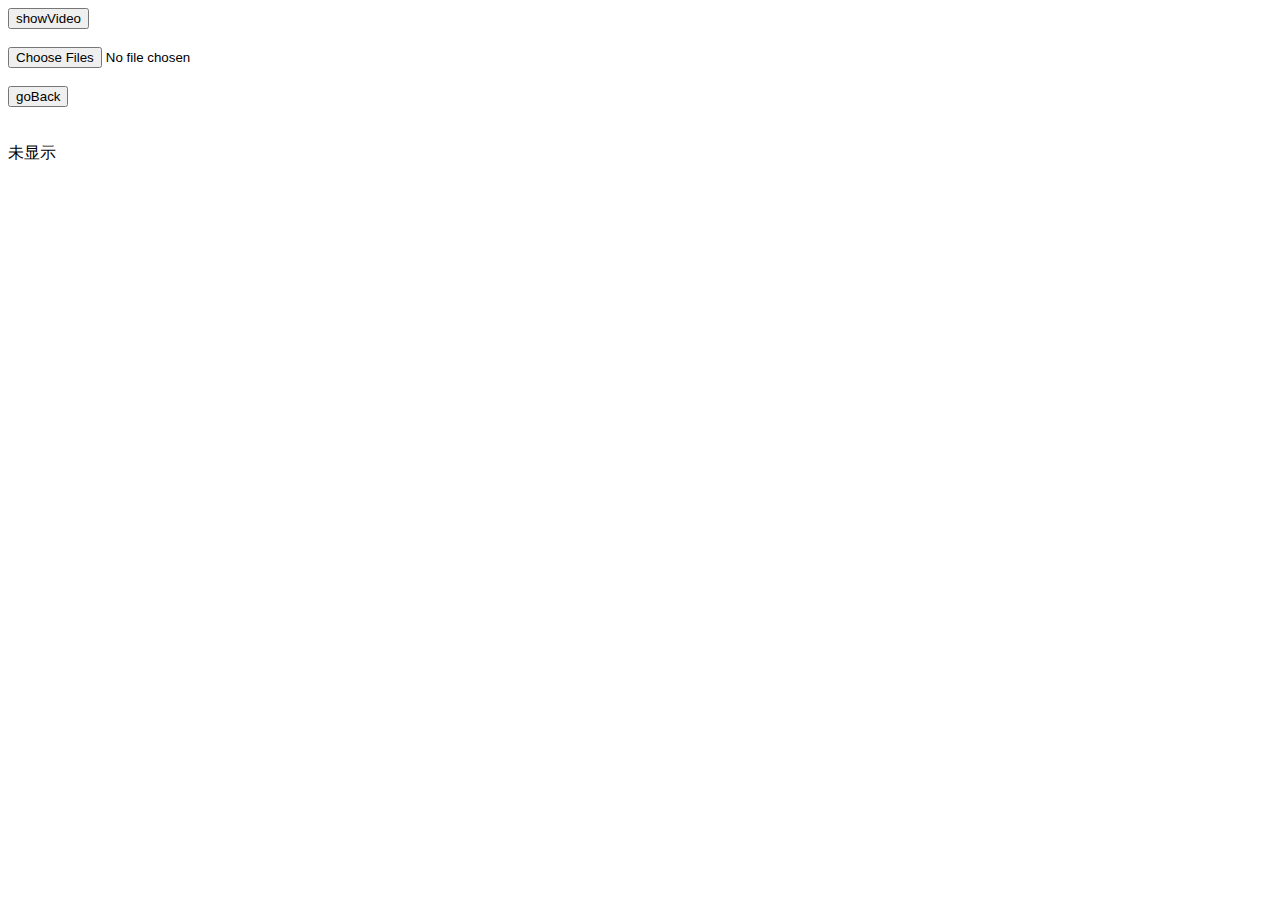
==== app/src/main/assets/test.html @ 5a1aa492 "update" ====
<!DOCTYPE html
        PUBLIC "-//W3C//DTD XHTML 1.0 Transitional//EN"
        "http://www.w3.org/TR/xhtml1/DTD/xhtml1-transitional.dtd">
<html xmlns="http://www.w3.org/1999/xhtml">

<head>
    <style type="text/css">
      .wwimg{
        width: 100px;
        height: auto;
        display: block;
      }
    </style>
    <script type="text/javascript">

        function showVideo(){
            android.showAd("callbackfun");
        }

        function callbackfun(posid,logType){
            var desc=document.querySelector("#desc");
            var msgStr="none";
            if(logType=="12"){
                msgStr = "视频加载成功";

            }else if(logType=="5"){
                msgStr = "视频曝光成功";

            }else if(logType=="6"){
                msgStr = "视频播放完成关闭";

            }else if(logType=="7"){
                msgStr = "视频广告点击";

            }else if(logType=="8"){
                msgStr = "视频奖励";

            }else if(logType=="11"){
                msgStr = "视频播放失败";

            }

            desc.innerHTML = msgStr;

            android.printLog(msgStr);

        }

        function goBack(){
            android.goBack();
        }

        function xmActivityRefresh(){
            console.log("返回上一个页面刷新后，回调成功");
        }

        function takePhoto(){
            android.takePhoto();
        }

        function takeCamera(){
            android.takeCamera();
        }

        window.onload=function(){
              const upload_btn = document.querySelector('#upload_btn')
              const addImgFn = (url) => {
                let img = document.createElement('img')
                img.src = url
                img.setAttribute('class', 'wwimg')
                document.body.appendChild(img)
              }
              upload_btn.onchange = function (e) {
                const files = this.files
                for (const iterator of files) {
                  console.log(iterator)
                  const url = window.URL.createObjectURL(iterator)
                  console.log(url)
                  // 添加到body
                  addImgFn(url)
                }
              }
        }


    </script>
    <meta http-equiv="Content-Type" content="text/html; charset=utf-8"/>

</head>

<body>

<div>
    <button onclick="showVideo()">showVideo</button>
</div>
<br>
<div>
<!--    <input class="upload-input"  accept="image/*" multiple required type="file">-->
    <input type="file" accept="image/*" multiple="multiple" name="" id="upload_btn">
</div>

<br>
<div>
    <button onclick="goBack()">goBack</button>
</div>
<br><br>
<div id="desc">未显示</div>

</body>

</html>
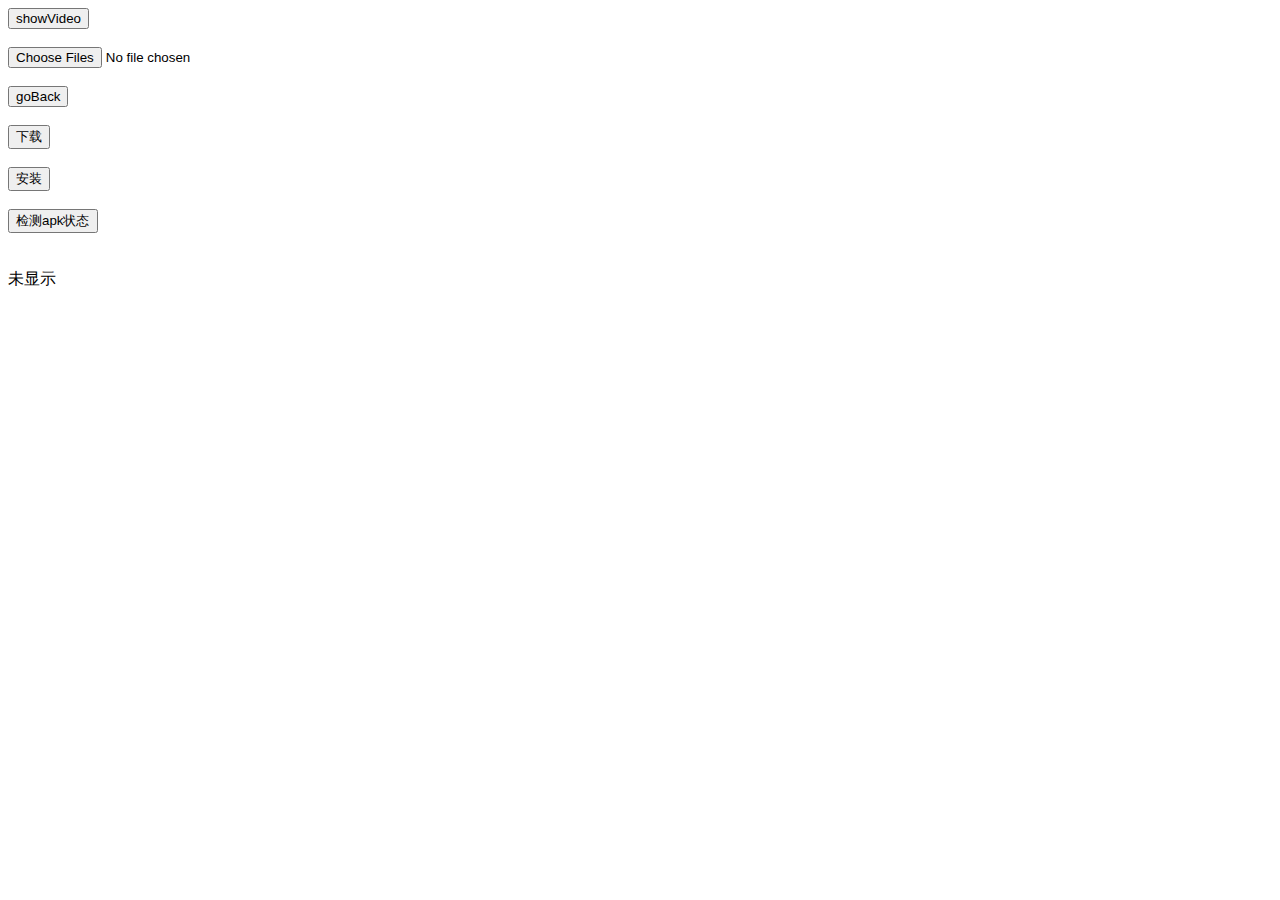
==== commit d35b0de8: "first commit" ====
--- a/app/src/main/assets/test.html
+++ b/app/src/main/assets/test.html
@@ -10,8 +10,11 @@
         height: auto;
         display: block;
       }
+
+
     </style>
     <script type="text/javascript">
+
 
         function showVideo(){
             android.showAd("callbackfun");
@@ -82,6 +85,76 @@
               }
         }
 
+       function download(){
+            var params='{"url":"http://gamefilecdn.adspools.cn/downloadfile/app/push-release.apk","pkg":"com.cg.caige"}'
+            android.customCall(3,params)
+        }
+
+        function validateApk(){
+            var params='{"pkg":"com.cg.caige"}'
+            android.customCall(5,params)
+        }
+
+        function notifyDownStated(pkg,state,progress){
+
+            var str="fileName={0}，state={1},progress={2} ";
+            switch(state){
+                case 1:
+                    str=str.format(pkg,"开始下载 "+state,progress);
+                    break;
+                case 2:
+                    str=str.format(pkg,"开始中 "+state,progress);
+                    break;
+                case 3:
+                    str=str.format(pkg,"下载成功 "+state,progress);
+                    break;
+                case 4:
+                    str=str.format(pkg,"下载失败 "+state,progress);
+                    break;
+                case 5:
+                    var params='{"pkg":"com.cg.caige"}'
+                    android.customCall(4,params)
+                    str=str.format(pkg,"安装成功 "+state,progress);
+                    break;
+                case 6:
+                    str=str.format(pkg,"已下载 "+state,progress);
+                    break;
+                case 7:
+                    str=str.format(pkg,"已安装 "+state,progress);
+                    break;
+                case 8:
+                    str=str.format(pkg,"未下载 "+state,progress);
+                    break;
+            }
+            document.querySelector("#desc").innerHTML=str;
+
+        }
+
+        String.prototype.format = function(args) {
+            var result = this;
+            if (arguments.length < 1) {
+                return result;
+            }
+
+            var data = arguments;		//如果模板参数是数组
+            if (arguments.length == 1 && typeof (args) == "object") {
+                //如果模板参数是对象
+                data = args;
+            }
+            for (var key in data) {
+                var value = data[key];
+                if (undefined != value) {
+                    result = result.replace("{" + key + "}", value);
+                }
+            }
+            return result;
+        }
+
+    function customCalltest(){
+        var params='{"pkg":"com.cg.caige"}'
+        android.customCall(4,params)
+    }
+
 
     </script>
     <meta http-equiv="Content-Type" content="text/html; charset=utf-8"/>
@@ -95,7 +168,7 @@
 </div>
 <br>
 <div>
-<!--    <input class="upload-input"  accept="image/*" multiple required type="file">-->
+    <!--    <input class="upload-input"  accept="image/*" multiple required type="file">-->
     <input type="file" accept="image/*" multiple="multiple" name="" id="upload_btn">
 </div>
 
@@ -103,9 +176,23 @@
 <div>
     <button onclick="goBack()">goBack</button>
 </div>
+<br>
+<div>
+    <button onclick="download()">下载</button>
+</div>
+<br>
+<div>
+    <button onclick="javascript:customCalltest()">安装</button>
+</div>
+<br>
+<div>
+    <button onclick="validateApk()">检测apk状态</button>
+</div>
+
 <br><br>
 <div id="desc">未显示</div>
 
+<br>
 </body>
 
 </html>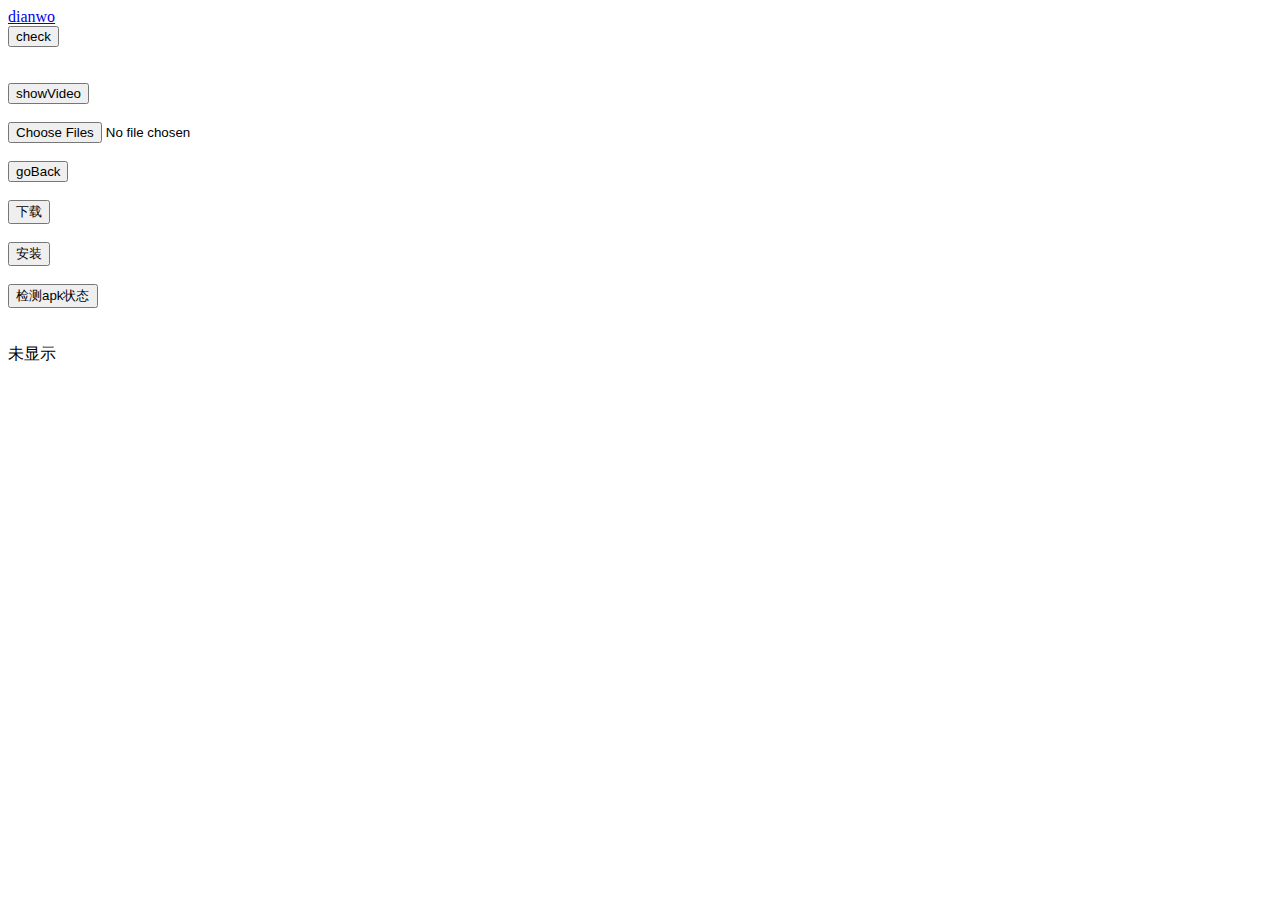
==== commit 38f305dc: "1.6.8" ====
--- a/app/src/main/assets/test.html
+++ b/app/src/main/assets/test.html
@@ -10,6 +10,8 @@
         height: auto;
         display: block;
       }
+
+
 
 
     </style>
@@ -97,7 +99,7 @@
 
         function notifyDownStated(pkg,state,progress){
 
-            var str="fileName={0}，state={1},progress={2} ";
+            var str="pkg={0}，state={1},progress={2} ";
             switch(state){
                 case 1:
                     str=str.format(pkg,"开始下载 "+state,progress);
@@ -155,6 +157,10 @@
         android.customCall(4,params)
     }
 
+    function toHref(){
+        window.location.href='forumweb/task/index.html';
+        window.location.reload="forumweb/task/index.html";
+    }
 
     </script>
     <meta http-equiv="Content-Type" content="text/html; charset=utf-8"/>
@@ -164,6 +170,14 @@
 <body>
 
 <div>
+    <a href="forumweb/task/index.html">dianwo</a>
+    <br>
+    <button onclick="toHref()">check</button>
+</div>
+<br>
+<br>
+
+<div>
     <button onclick="showVideo()">showVideo</button>
 </div>
 <br>
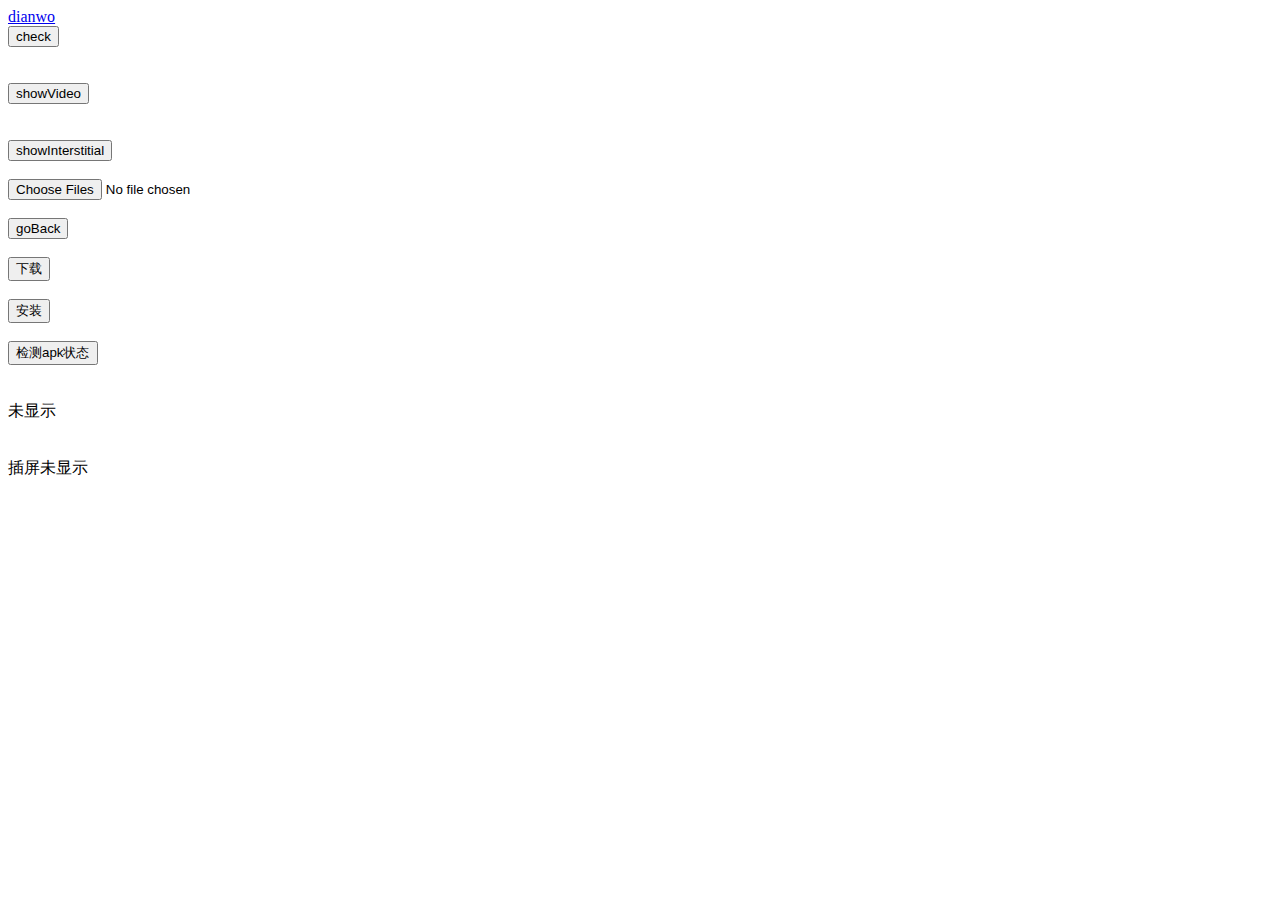
==== commit 0bd2c025: "Release 1.8.1" ====
--- a/app/src/main/assets/test.html
+++ b/app/src/main/assets/test.html
@@ -14,6 +14,7 @@
 
 
 
+
     </style>
     <script type="text/javascript">
 
@@ -22,7 +23,39 @@
             android.showAd("callbackfun");
         }
 
-        function callbackfun(posid,logType){
+        function showInterstitial(){
+            android.showInterstitial("callbackfunInterstitial");
+        }
+
+        function callbackfunInterstitial(posId,logType,ecpm){
+            var desc=document.querySelector("#desc_inter");
+            var msgStr="none";
+            if(logType=="12"){
+                msgStr = "插屏加载成功";
+
+            }else if(logType=="5"){
+                msgStr = "插屏曝光成功";
+
+            }else if(logType=="6"){
+                msgStr = "插屏播放完成关闭";
+
+            }else if(logType=="7"){
+                msgStr = "插屏广告点击";
+
+            }else if(logType=="8"){
+                msgStr = "视频奖励";
+
+            }else if(logType=="11"){
+                msgStr = "插屏播放失败";
+
+            }else if(logType=="13"){
+                msgStr = "插屏未加载";
+            }
+            desc.innerHTML = msgStr;
+            android.printLog(msgStr);
+        }
+
+        function callbackfun(posid,logType,ecpm){
             var desc=document.querySelector("#desc");
             var msgStr="none";
             if(logType=="12"){
@@ -43,6 +76,8 @@
             }else if(logType=="11"){
                 msgStr = "视频播放失败";
 
+            }else if(logType=="13"){
+                msgStr = "视频未加载";
             }
 
             desc.innerHTML = msgStr;
@@ -88,12 +123,12 @@
         }
 
        function download(){
-            var params='{"url":"http://gamefilecdn.adspools.cn/downloadfile/app/push-release.apk","pkg":"com.cg.caige"}'
+            var params='{"url":"http://gamefilecdn.adspools.cn/downloadfile/app/xyct-release.apk","pkg":"com.restaurant.mobi"}'
             android.customCall(3,params)
         }
 
         function validateApk(){
-            var params='{"pkg":"com.cg.caige"}'
+            var params='{"pkg":"com.restaurant.mobi"}'
             android.customCall(5,params)
         }
 
@@ -114,7 +149,7 @@
                     str=str.format(pkg,"下载失败 "+state,progress);
                     break;
                 case 5:
-                    var params='{"pkg":"com.cg.caige"}'
+                    var params='{"pkg":"com.restaurant.mobi"}'
                     android.customCall(4,params)
                     str=str.format(pkg,"安装成功 "+state,progress);
                     break;
@@ -153,7 +188,7 @@
         }
 
     function customCalltest(){
-        var params='{"pkg":"com.cg.caige"}'
+        var params='{"pkg":"com.restaurant.mobi"}'
         android.customCall(4,params)
     }
 
@@ -162,6 +197,7 @@
         window.location.reload="forumweb/task/index.html";
     }
 
+
     </script>
     <meta http-equiv="Content-Type" content="text/html; charset=utf-8"/>
 
@@ -181,6 +217,11 @@
     <button onclick="showVideo()">showVideo</button>
 </div>
 <br>
+<br>
+<div>
+    <button onclick="showInterstitial()">showInterstitial</button>
+</div>
+<br>
 <div>
     <!--    <input class="upload-input"  accept="image/*" multiple required type="file">-->
     <input type="file" accept="image/*" multiple="multiple" name="" id="upload_btn">
@@ -206,6 +247,9 @@
 <br><br>
 <div id="desc">未显示</div>
 
+<br><br>
+<div id="desc_inter">插屏未显示</div>
+
 <br>
 </body>
 
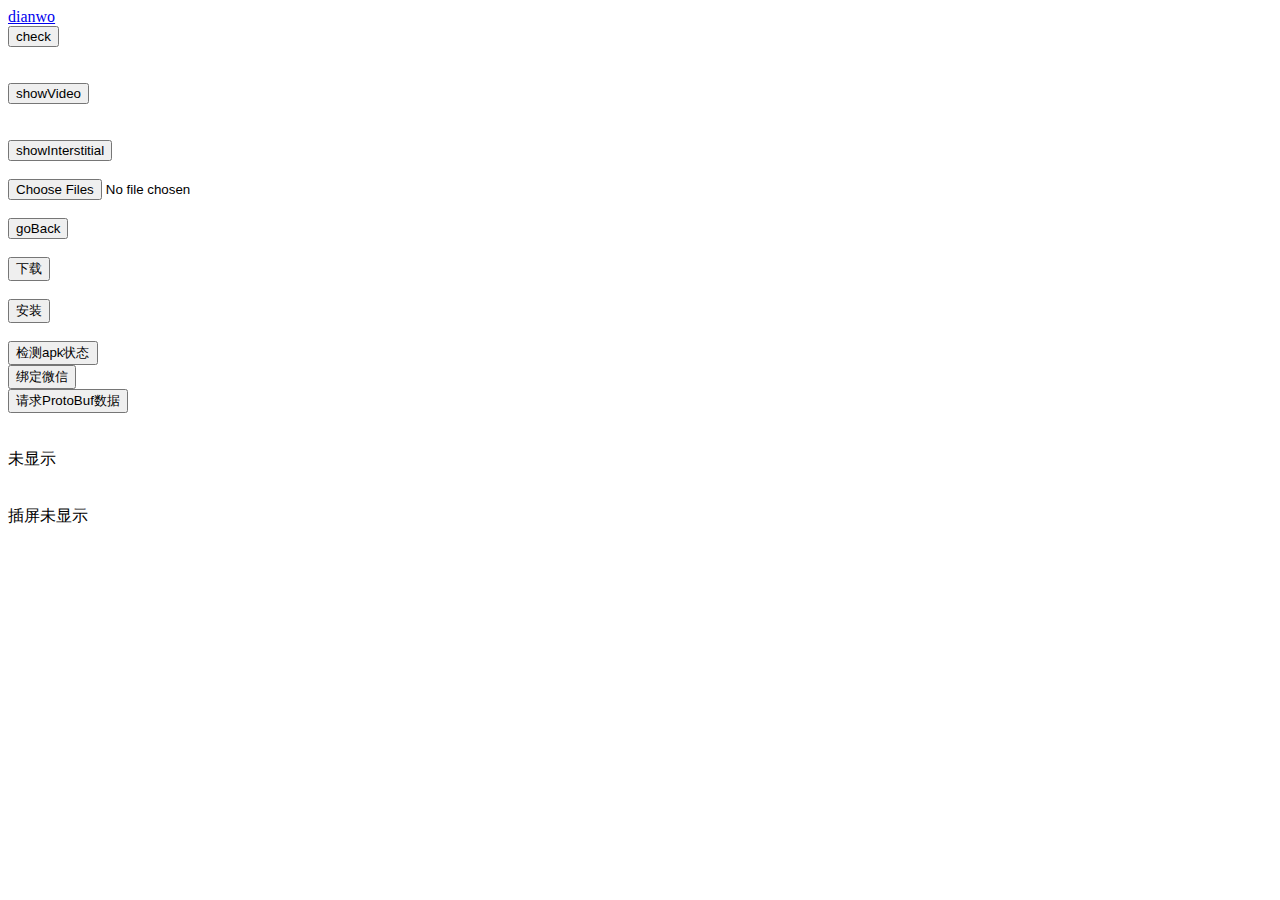
==== commit 2b56d6a4: "relase 1.9.2" ====
--- a/app/src/main/assets/test.html
+++ b/app/src/main/assets/test.html
@@ -10,6 +10,10 @@
         height: auto;
         display: block;
       }
+
+
+
+
 
 
 
@@ -197,6 +201,33 @@
         window.location.reload="forumweb/task/index.html";
     }
 
+    function wxBoundResult(params){
+        document.querySelector("#desc").innerHTML=params;
+    }
+
+
+    function protobufResult(bytes){
+        var arrayUint8=hexStr2Bytes(bytes);
+        document.querySelector("#desc").innerHTML=arrayUint8.toString();
+    }
+
+
+    function hexStr2Bytes(hexString) {
+        hexString = hexString.toUpperCase();
+        var length = hexString.length / 2;
+        var buff = new Uint8Array(length);
+        for (i = 0; i < length; i++) {
+            var pos = i * 2;
+            buff[i] = charToByte(hexString.charAt(pos)) << 4 | charToByte(hexString.charAt(pos+1));
+        }
+        return buff;
+    }
+
+    function charToByte(c) {
+        return "0123456789ABCDEF".charAt(c);
+    }
+
+
 
     </script>
     <meta http-equiv="Content-Type" content="text/html; charset=utf-8"/>
@@ -244,6 +275,14 @@
     <button onclick="validateApk()">检测apk状态</button>
 </div>
 
+<div>
+    <button onclick="android.customCall(8,'')">绑定微信</button>
+</div>
+
+<div>
+    <button onclick="android.requestProtobuf()">请求ProtoBuf数据</button>
+</div>
+
 <br><br>
 <div id="desc">未显示</div>
 
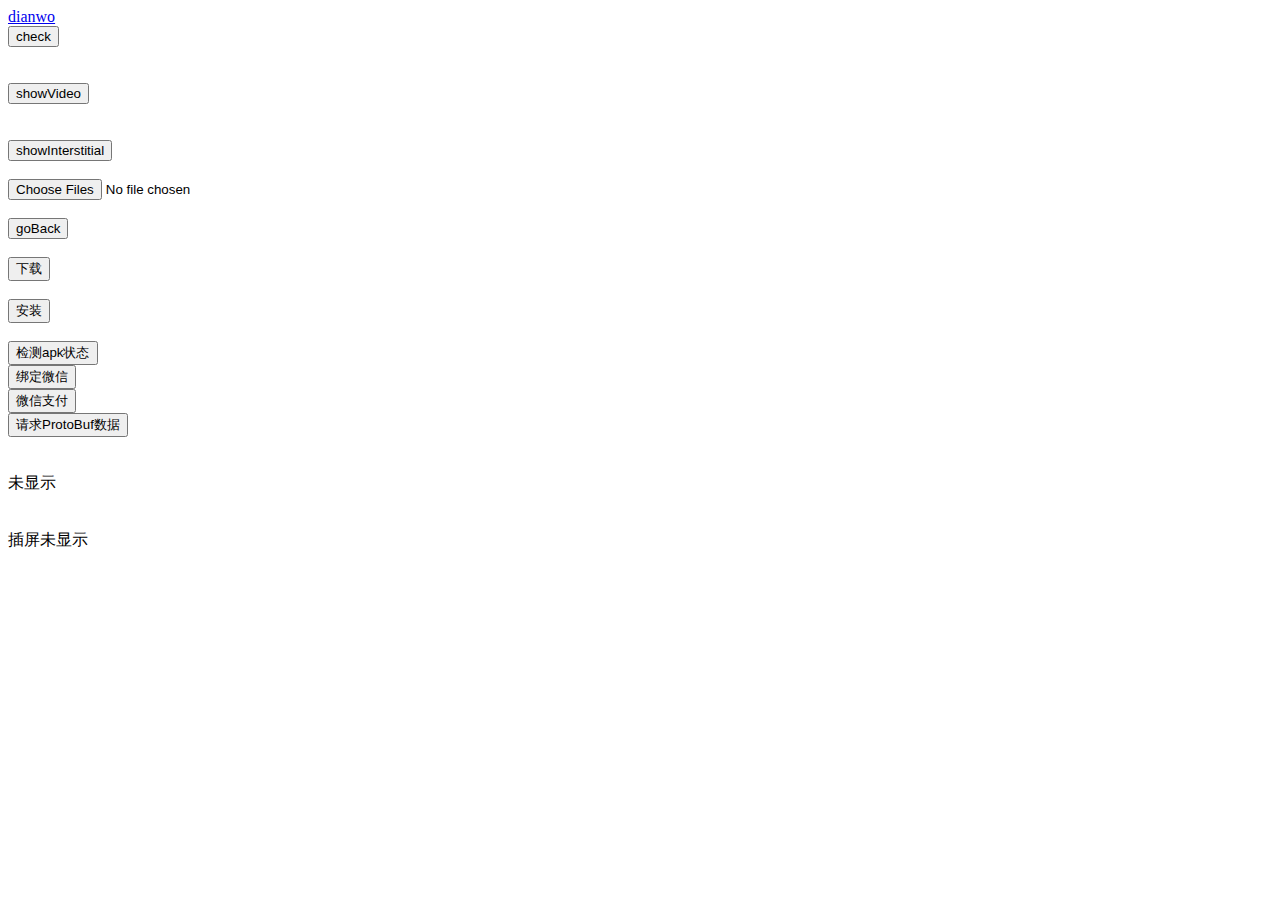
==== commit 0155422c: "支持微信支付 修复试玩任务缓存问题 支持链式子线程和UI线程切换执行" ====
--- a/app/src/main/assets/test.html
+++ b/app/src/main/assets/test.html
@@ -227,7 +227,24 @@
         return "0123456789ABCDEF".charAt(c);
     }
 
-
+    function wxPay(){
+        var str={
+            "appid": "wxe420bdf1b73df10f" ,
+            "noncestr": "20211013114434608111433865363456" ,
+            "package": "Sign=WXPay" ,
+            "partnerid": "1598042261" ,
+            "prepayid": "wx131144346840937d6439b9a9a368910000" ,
+            "sign": "OWT4y4JFgrugF+KA5UAF9qTUvNX/9y7qMkX9Y8XkE5nyyMjUQVrpkK/QC7t9F0Tt88OTo+Z3JyCVnNN0tYbiCoRWIvy+y6XLQ7G+sy0Vzud4/ijDmVA1lOUGOv5hMxdeddDDe0JBaH8LbpD/dy7Ky+dvsc5Ndvb5pYtDrhbBpkG4IlLLk3VjfOL2/uEsYOivfWnunu4V4AWRzcwOLqSkCuDK0pSTfMQsPj8qDahNtjon888X2urL1Gv0s8wkvqw94lasTyUJR9JS7JvDLgZdlZIUJhJQCf+qzD1GABbkkunvNyr0YaFzDU+V0y1mUq/duh/lEDue+yj0okJHEGXFQA==" ,
+            "timestamp": "1634096674"
+        };
+
+        android.customCall(14,JSON.stringify(str));
+    }
+
+    function wxPayResult(code){
+        document.querySelector("#desc").innerHTML="wx result code="+code;
+
+    }
 
     </script>
     <meta http-equiv="Content-Type" content="text/html; charset=utf-8"/>
@@ -280,6 +297,9 @@
 </div>
 
 <div>
+    <button onclick="wxPay()">微信支付</button>
+</div>
+<div>
     <button onclick="android.requestProtobuf()">请求ProtoBuf数据</button>
 </div>
 
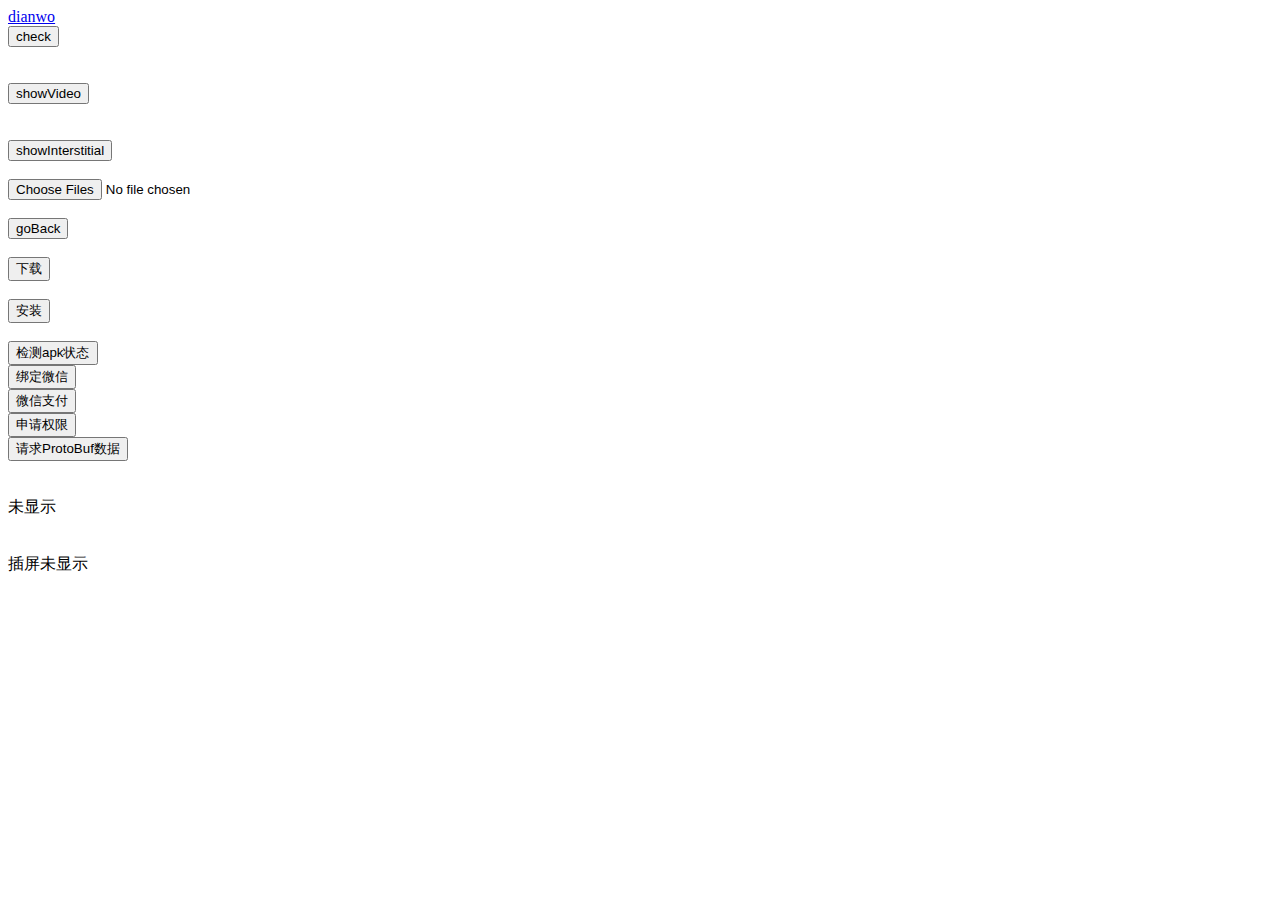
==== commit adb73697: "执行webview动态权限管理" ====
--- a/app/src/main/assets/test.html
+++ b/app/src/main/assets/test.html
@@ -246,6 +246,19 @@
 
     }
 
+    function requestPermission(){
+
+        var jsonObj={
+            "permissions":[
+                   "android.permission.READ_PHONE_STATE",
+                   "android.permission.WRITE_EXTERNAL_STORAGE"
+            ],
+            "explain":"为了向您提供个性化内容推送和安全风控，我们会申请您的设备信息（部分机型称之为”电话权限“）\n当您需要图片保存、文件下载、分享功能时我们会向您请求“外部储存”权限\n"
+
+        }
+        android.customCall(16,JSON.stringify(jsonObj));
+    }
+
     </script>
     <meta http-equiv="Content-Type" content="text/html; charset=utf-8"/>
 
@@ -299,6 +312,10 @@
 <div>
     <button onclick="wxPay()">微信支付</button>
 </div>
+
+<div>
+    <button onclick="requestPermission()">申请权限</button>
+</div>
 <div>
     <button onclick="android.requestProtobuf()">请求ProtoBuf数据</button>
 </div>
